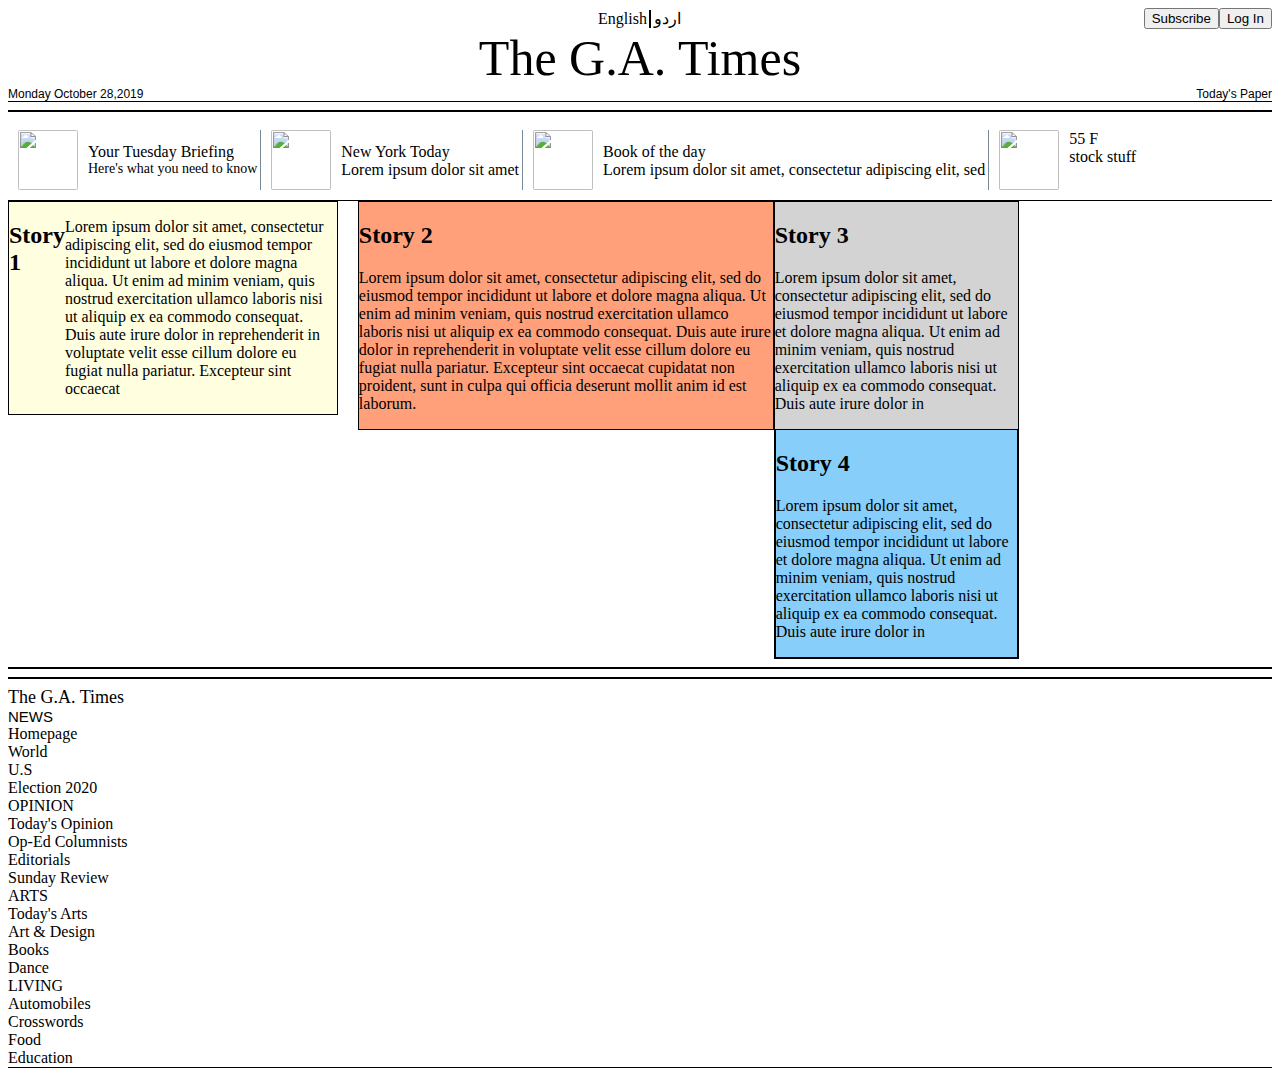
==== index.html @ 388e0af7 "deploy" ====
<!DOCTYPE html>
<html lang="en">
<head>
    <meta charset="UTF-8">
    <meta name="viewport" content="width=device-width, initial-scale=1.0">
    <meta http-equiv="X-UA-Compatible" content="ie=edge">
    <title>Document</title>
    <link rel="stylesheet" href="proj1_styles.css">
</head>
<body>
    <header>
        <div class="languages">
            <ul>English</ul>
            <ul>اردو</ul>
            <button type="button1">Subscribe</button>
            <button type="button2">Log In</button>
        </div>

        <div class="title">
            <div class="theTitle">The G.A. Times</div>
        </div>
        <div class="date">
            <div class="october">Monday October 28,2019</div>
            <div class="today">Today's Paper</div>
        </div>
        <hr/>
    </header>

    <main>
<div class="top">
    <div class="start">
        <div class="pic1">
            <img src="/Users/hadeeqasaman/ga/project1/projpic1/briefing.png" height="60" width="60">
        </div>
         <div class="briefing">
             <div class="theBriefing">Your Tuesday Briefing</div>
             <div class="subhead">Here's what you need to know</div>
        </div>
    </div>
    <div class="middle">
         <div class="pic2">
             <img src="/Users/hadeeqasaman/ga/project1/projpic1/pic2.jpg" height="60" width ="60">
         </div>
         <div class="Today">
             <div class="nyToday">New York Today</div>
             <div class="subhead2">Lorem ipsum dolor sit amet</div>
            </div>
    </div>
    <div class="third">
        <div class="pic3">
            <img src="/Users/hadeeqasaman/ga/project1/projpic1/thechemist.png" height="60" width="60">
        </div>
        <div class="description">
            <div class="bookoftheday">Book of the day</div>
            <div class="about">Lorem ipsum dolor sit amet, consectetur adipiscing elit, sed</div>
        </div>
    </div>
    <div class="end">
        <div class="pic4">
            <img src="/Users/hadeeqasaman/ga/project1/projpic1/cloud-2013196_640.png" height="60" width="60">
        </div>
        <div class="weather">
             <div class="todaysWeather">55 F</div>
             <div class="stocks">stock stuff</div>
        </div>
    </div>
</div>
 <div class="siteContent">
    <div class="container1">
        <div class="content1">
       <h2>Story 1</h2>
        <p>Lorem ipsum dolor sit amet, consectetur adipiscing elit, sed
            do eiusmod tempor incididunt ut labore et dolore magna aliqua.
            Ut enim ad minim veniam, quis nostrud exercitation ullamco
            laboris nisi ut aliquip ex ea commodo consequat. Duis aute
            irure dolor in reprehenderit in voluptate velit esse cillum
            dolore eu fugiat nulla pariatur. Excepteur sint occaecat</p>
        </div>
    </div> 
    <div class="container2">
        <div class="content2">
        <h2>Story 2</h2>
         <p>Lorem ipsum dolor sit amet, consectetur adipiscing elit, sed do
            eiusmod tempor incididunt ut labore et dolore magna aliqua. Ut
            enim ad minim veniam, quis nostrud exercitation ullamco laboris
            nisi ut aliquip ex ea commodo consequat. Duis aute irure dolor
            in reprehenderit in voluptate velit esse cillum dolore eu fugiat
            nulla pariatur. Excepteur sint occaecat cupidatat non proident,
            sunt in culpa qui officia deserunt mollit anim id est laborum.</p>
        </div>
    </div>
    <div class="content3">
        <h2>Story 3</h2>
        <p>Lorem ipsum dolor sit amet, consectetur adipiscing elit, sed do
            eiusmod tempor incididunt ut labore et dolore magna aliqua. Ut
            enim ad minim veniam, quis nostrud exercitation ullamco laboris
            nisi ut aliquip ex ea commodo consequat. Duis aute irure dolor
            in</p>
    <div class="content4">
        <h2>Story 4</h2>
        <p>Lorem ipsum dolor sit amet, consectetur adipiscing elit, sed do
           eiusmod tempor incididunt ut labore et dolore magna aliqua. Ut
           enim ad minim veniam, quis nostrud exercitation ullamco laboris
           nisi ut aliquip ex ea commodo consequat. Duis aute irure dolor
           in</p>
    </div>
    </div>
</div>
<hr/>
<hr/>
<footer>
    <div class="footer">
        <div class="endTitle">The G.A. Times</div>
    </div>
    <div class="list">
        <div class="item1">NEWS</div>
            <li>Homepage</li>
            <li>World</li>
            <li>U.S</il>
            <li>Election 2020</li>
    </div>
    <div class="list2">
        <div class="item2">OPINION</div>
            <li>Today's Opinion</li>
            <li>Op-Ed Columnists</li>
            <li>Editorials</li>
            <li>Sunday Review</li>
    </div>
    <div class="list3">
        <div class="item3">ARTS</div>
            <li>Today's Arts</li>
            <li>Art & Design</li>
            <li>Books</li>
            <li>Dance</li>
    </div>
    <div class="list4">
        <div class="item4">LIVING</div>
            <li>Automobiles</li>
            <li>Crosswords</li>
            <li>Food</li>
            <li>Education</li>
    </div>
    </div>
</footer> 
</body>
</html>
---- proj1_styles.css ----
body{
    display: flex;
    background-color: white;
    flex-wrap: wrap;
    height: 100%;
}
header {
    flex: auto;
    background-color:white;
    width: 100%; 
}
.languages{
    display: flex;
    background-color: white;
    justify-content: center;
   
}
ul{
    list-style: none;
    margin: auto;
}
ul:first-of-type{
    border-right: 2px solid black;
    margin-left: 550px;
    margin-right: -500px;
    padding-right: 2px;
   
}

.button1 {
    font-family: Arial, Helvetica, sans-serif;
    background-color: #4CAF50;
    padding: 5px;
}
.button2 {
    font-family: Arial, Helvetica, sans-serif;
    background-color:#7AB5B7;
    padding: 5px;
    
}
.title {
    display: flex;
    background-color: white;
}
.theTitle{
    display: flex;
    justify-content: center;
    font-family:'Quintessential', cursive;
    font-size: 50px; 
    width: 100%;  
} 
.date {
    display: flex;
    list-style: none;
    border-bottom: 1px solid black;
    justify-content: space-between;
}
.date .october {
    display: flex;
    font-family: Arial, Helvetica, sans-serif;
    font-size: 12px;
    background-color: white;
}
.date .today {
    display: flex;
    font-family: Arial, Helvetica, sans-serif;
    font-size: 12px;
    background-color: white;

}
hr{
    border: .5px solid black;
}

main {
    flex: auto;
    background-color: white;
    border-bottom: 1px solid black;
    
}
.top{
    display: flex;
    border-bottom: 1px solid black;
    padding: 5px;
} 
.start {
    display: flex;
    background-color: white;
    margin: 5px;
    border-right: 1px solid lightslategray;
}
.start :first-of-type {
    display: flex;
    margin-right: 5px;
}
.briefing{
    margin-top: 13px;
    margin-right: 3px;
}
.briefing .subhead{
    font-size: 14px;
    text-align: center;
}
.middle{
    display: flex;
    border-right: 1px solid lightslategray;
    background-color:white;
    margin: 5px;
}
.middle :first-of-type {
    display: flex;
    margin-right: 5px;
}
.Today{
    margin-top: 13px;
    margin-right: 3px;
}
.third{
    display: flex;
    background-color: white;
    margin: 5px;
    border-right: 1px solid lightslategray
}
.third :first-of-type {
    display: flex;
    margin-right: 5px;
}
.description {
    margin-top: 13px;
    margin-right: 3px;
}
.end{
    display: flex;
    background-color:white;
    margin: 5px;
}
.end :first-of-type {
    display: flex;
    margin-right: 5px;
}
img {
    border-radius: 2px;
}
.siteContent{
    width: 80%;
	display: flex;
    position: relative;
    
}
.content1 {
    border: 1px solid black;
    background-color: lightyellow;
    margin-right: 20px;
    display: flex;
    justify-content: space-between;
}
container1{

}
    
.content2 {
    border: 1px solid black;
    background-color: lightsalmon;
    
}
.content3 {
    border: 1px solid black;
    background-color: lightgray;
}
.content4 {
    border: 1px solid black;
    background-color: lightskyblue;
}
hr{
    border: .5px solid black;
}
hr{
    border: .5px solid black;
}
.footer{
    display: flex;
    flex-direction: column;
}
.endTitle{
    font-family:'Quintessential', cursive;
    font-size: 18px;
}
.list{
   list-style: none;
   display: column;
}
.item1{
    font-size: 15px;
    font-family: Arial, Helvetica, sans-serif, bold;
}
.item1 :first-of-type{
}
.list2{
    display: column;
    list-style: none;
}
.item2{
    
}
.list3{
    list-style: none;
    display: column;
}
.item3{
    
}
.list4{
    list-style: none;
    display: column;
}
.item4{
    
}

.languages ul :link,
.languages ul  :visited {
    border-bottom: 2px solid transparent;
    transition: border-bottom 0.2s;
}

.languages .English :hover,
.languages .English :active{
    border-bottom: 2px solid #131212;
} 
/* .siteContent{
    display: grid;
}
.content1{
    grid-column: 1/2;
} */ 
/* @keyframes list { 
    0% {
        opacity: 0;
        top: 100px;
    }
    75% {
        opacity: 0.5;
        top: 0px;
    }
    100% {
        opacity: 1;
    }
} */
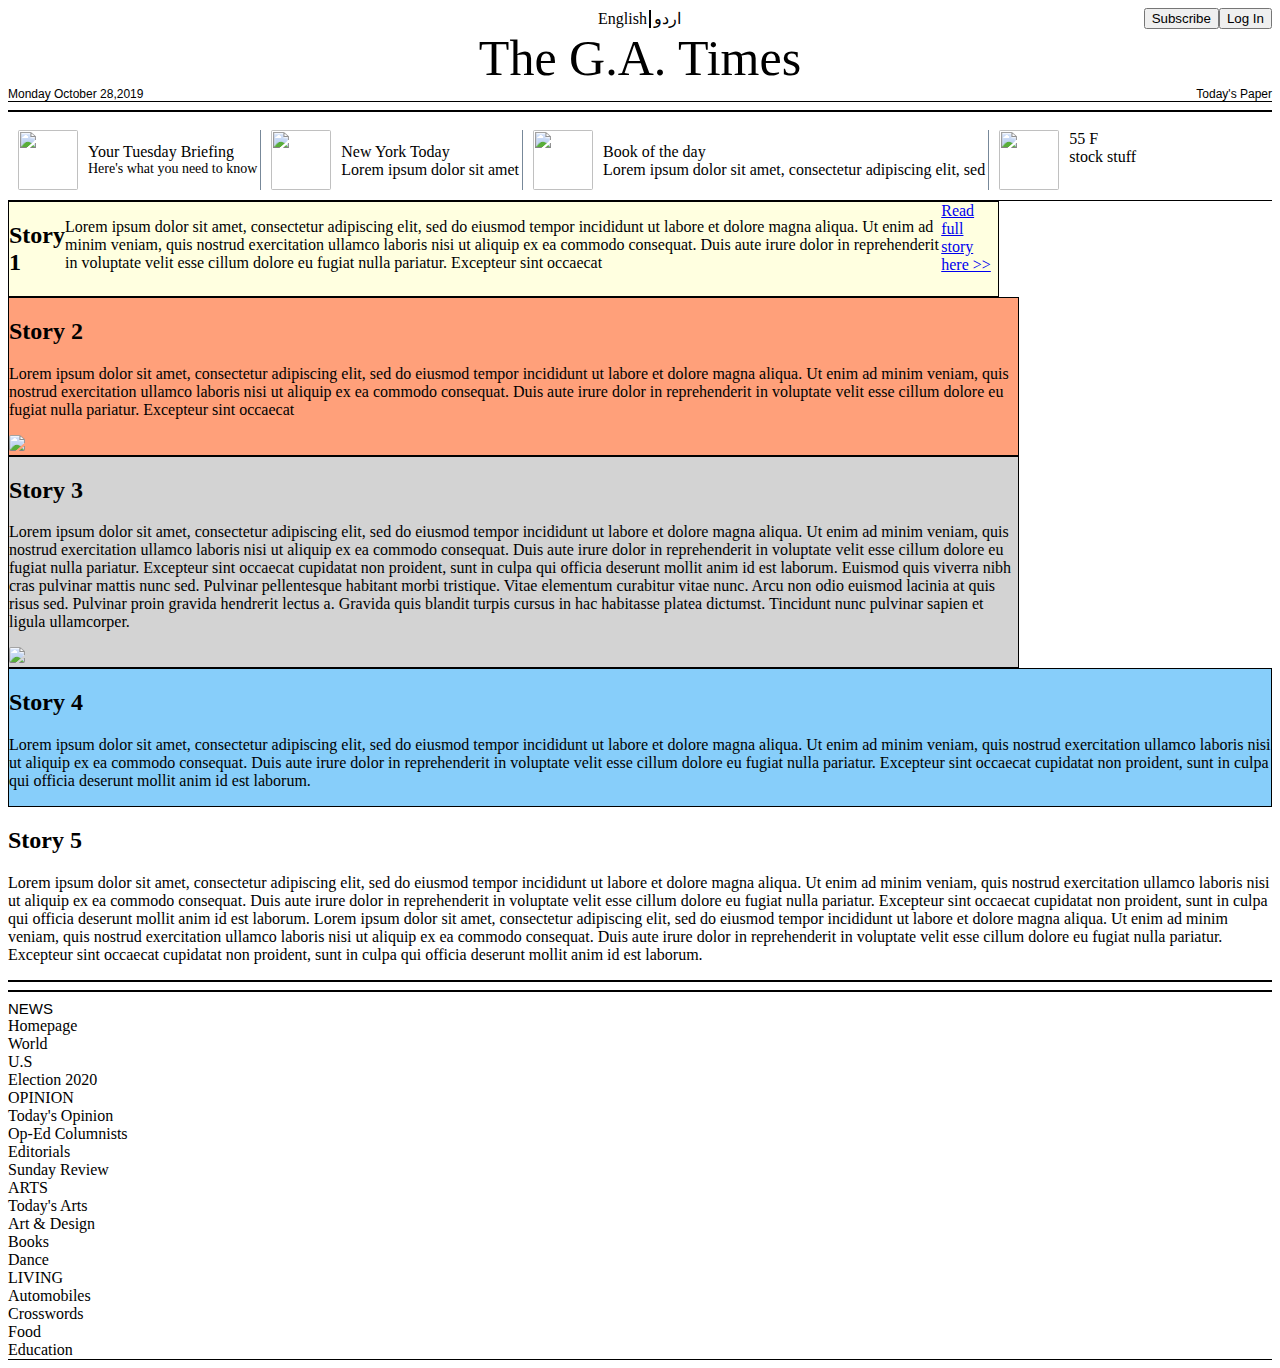
==== commit 077f4f81: "deploy2" ====
--- a/index.html
+++ b/index.html
@@ -65,82 +65,134 @@
         </div>
     </div>
 </div>
- <div class="siteContent">
-    <div class="container1">
-        <div class="content1">
-       <h2>Story 1</h2>
-        <p>Lorem ipsum dolor sit amet, consectetur adipiscing elit, sed
-            do eiusmod tempor incididunt ut labore et dolore magna aliqua.
-            Ut enim ad minim veniam, quis nostrud exercitation ullamco
-            laboris nisi ut aliquip ex ea commodo consequat. Duis aute
-            irure dolor in reprehenderit in voluptate velit esse cillum
-            dolore eu fugiat nulla pariatur. Excepteur sint occaecat</p>
+<div class="siteContent">
+        <div class="first">
+            <div class="columns">
+                <div class="row">
+                    <div class="content1">
+                        <h2>Story 1</h2>
+                        <p>
+                            Lorem ipsum dolor sit amet, consectetur adipiscing elit, sed
+                            do eiusmod tempor incididunt ut labore et dolore magna aliqua.
+                            Ut enim ad minim veniam, quis nostrud exercitation ullamco
+                            laboris nisi ut aliquip ex ea commodo consequat. Duis aute
+                            irure dolor in reprehenderit in voluptate velit esse cillum
+                            dolore eu fugiat nulla pariatur. Excepteur sint occaecat
+                        </p>
+                        <a href="./page2-index.html">Read full story here >></a>
+                    </div>
+                    <div class="content2">
+                        <div class="story2">
+                        <h2>Story 2</h2>
+                        <p>
+                            Lorem ipsum dolor sit amet, consectetur adipiscing elit, sed
+                            do eiusmod tempor incididunt ut labore et dolore magna aliqua.
+                            Ut enim ad minim veniam, quis nostrud exercitation ullamco
+                            laboris nisi ut aliquip ex ea commodo consequat. Duis aute
+                            irure dolor in reprehenderit in voluptate velit esse cillum
+                            dolore eu fugiat nulla pariatur. Excepteur sint occaecat
+                        </p>
+                    </div>
+                    <img class="picstory2" src="/Users/hadeeqasaman/ga/project1/projpic1/forest-fire.png">
+                    </div>
+                </div>
+                <div class="content3">    
+                    <div class="story3">
+                    <h2>Story 3</h2>
+                    <p>
+                        Lorem ipsum dolor sit amet, consectetur adipiscing elit, sed do
+                        eiusmod tempor incididunt ut labore et dolore magna aliqua. Ut
+                        enim ad minim veniam, quis nostrud exercitation ullamco laboris
+                        nisi ut aliquip ex ea commodo consequat. Duis aute irure dolor
+                        in reprehenderit in voluptate velit esse cillum dolore eu fugiat
+                        nulla pariatur. Excepteur sint occaecat cupidatat non proident,
+                        sunt in culpa qui officia deserunt mollit anim id est laborum.
+                        Euismod quis viverra nibh cras pulvinar mattis nunc sed. Pulvinar 
+                        pellentesque habitant morbi tristique. Vitae elementum curabitur vitae nunc. 
+                        Arcu non odio euismod lacinia at quis risus sed. Pulvinar proin gravida hendrerit 
+                        lectus a. Gravida quis blandit turpis cursus in hac habitasse platea dictumst. 
+                        Tincidunt nunc pulvinar sapien et ligula ullamcorper.
+                
+                    </p>
+                </div>   
+                    <div class="picture-div">
+                            <img class="picture" src="/Users/hadeeqasaman/ga/project1/projpic1/protest.png">
+                        </div>
+                    </div>
+                </div>
+            </div>                     
         </div>
-    </div> 
-    <div class="container2">
-        <div class="content2">
-        <h2>Story 2</h2>
-         <p>Lorem ipsum dolor sit amet, consectetur adipiscing elit, sed do
-            eiusmod tempor incididunt ut labore et dolore magna aliqua. Ut
-            enim ad minim veniam, quis nostrud exercitation ullamco laboris
-            nisi ut aliquip ex ea commodo consequat. Duis aute irure dolor
-            in reprehenderit in voluptate velit esse cillum dolore eu fugiat
-            nulla pariatur. Excepteur sint occaecat cupidatat non proident,
-            sunt in culpa qui officia deserunt mollit anim id est laborum.</p>
+        <div class="bottom">
+            <div class="columns">
+                <div class="content4">
+                    <h2>Story 4</h2>
+                    <p>
+                        Lorem ipsum dolor sit amet, consectetur adipiscing elit, sed do
+                        eiusmod tempor incididunt ut labore et dolore magna aliqua. Ut
+                        enim ad minim veniam, quis nostrud exercitation ullamco laboris
+                        nisi ut aliquip ex ea commodo consequat. Duis aute irure dolor
+                        in reprehenderit in voluptate velit esse cillum dolore eu fugiat
+                        nulla pariatur. Excepteur sint occaecat cupidatat non proident,
+                        sunt in culpa qui officia deserunt mollit anim id est laborum.
+                    </p>
+                </div>
+                <div class="content5">
+                    <h2>Story 5</h2>
+                    <p>
+                        Lorem ipsum dolor sit amet, consectetur adipiscing elit, sed do
+                        eiusmod tempor incididunt ut labore et dolore magna aliqua. Ut
+                        enim ad minim veniam, quis nostrud exercitation ullamco laboris
+                        nisi ut aliquip ex ea commodo consequat. Duis aute irure dolor
+                        in reprehenderit in voluptate velit esse cillum dolore eu fugiat
+                        nulla pariatur. Excepteur sint occaecat cupidatat non proident,
+                        sunt in culpa qui officia deserunt mollit anim id est laborum.
+                        Lorem ipsum dolor sit amet, consectetur adipiscing elit, sed do
+                        eiusmod tempor incididunt ut labore et dolore magna aliqua. Ut
+                        enim ad minim veniam, quis nostrud exercitation ullamco laboris
+                        nisi ut aliquip ex ea commodo consequat. Duis aute irure dolor
+                        in reprehenderit in voluptate velit esse cillum dolore eu fugiat
+                        nulla pariatur. Excepteur sint occaecat cupidatat non proident,
+                        sunt in culpa qui officia deserunt mollit anim id est laborum.
+                    </p>
+                </div>
+            </div>
         </div>
     </div>
-    <div class="content3">
-        <h2>Story 3</h2>
-        <p>Lorem ipsum dolor sit amet, consectetur adipiscing elit, sed do
-            eiusmod tempor incididunt ut labore et dolore magna aliqua. Ut
-            enim ad minim veniam, quis nostrud exercitation ullamco laboris
-            nisi ut aliquip ex ea commodo consequat. Duis aute irure dolor
-            in</p>
-    <div class="content4">
-        <h2>Story 4</h2>
-        <p>Lorem ipsum dolor sit amet, consectetur adipiscing elit, sed do
-           eiusmod tempor incididunt ut labore et dolore magna aliqua. Ut
-           enim ad minim veniam, quis nostrud exercitation ullamco laboris
-           nisi ut aliquip ex ea commodo consequat. Duis aute irure dolor
-           in</p>
-    </div>
-    </div>
-</div>
+               
 <hr/>
 <hr/>
 <footer>
-    <div class="footer">
-        <div class="endTitle">The G.A. Times</div>
-    </div>
-    <div class="list">
-        <div class="item1">NEWS</div>
-            <li>Homepage</li>
-            <li>World</li>
-            <li>U.S</il>
-            <li>Election 2020</li>
-    </div>
-    <div class="list2">
-        <div class="item2">OPINION</div>
-            <li>Today's Opinion</li>
-            <li>Op-Ed Columnists</li>
-            <li>Editorials</li>
-            <li>Sunday Review</li>
-    </div>
-    <div class="list3">
-        <div class="item3">ARTS</div>
-            <li>Today's Arts</li>
-            <li>Art & Design</li>
-            <li>Books</li>
-            <li>Dance</li>
-    </div>
-    <div class="list4">
-        <div class="item4">LIVING</div>
-            <li>Automobiles</li>
-            <li>Crosswords</li>
-            <li>Food</li>
-            <li>Education</li>
-    </div>
-    </div>
+        <div class="list">
+            <div class="item1">NEWS</div>
+                <!-- <li>The G.A. Times</li> -->
+                <li>Homepage</li>
+                <li>World</li>
+                <li>U.S</il>
+                <li>Election 2020</li>
+        </div>
+        <div class="list2">
+            <div class="item2">OPINION</div>
+                <li>Today's Opinion</li>
+                <li>Op-Ed Columnists</li>
+                <li>Editorials</li>
+                <li>Sunday Review</li>
+        </div>
+        <div class="list3">
+            <div class="item3">ARTS</div>
+                <li>Today's Arts</li>
+                <li>Art & Design</li>
+                <li>Books</li>
+                <li>Dance</li>
+        </div>
+        <div class="list4">
+            <div class="item4">LIVING</div>
+                <li>Automobiles</li>
+                <li>Crosswords</li>
+                <li>Food</li>
+                <li>Education</li>
+        </div>
 </footer> 
+</main> 
+<script src="script.js"></script>
 </body>
 </html>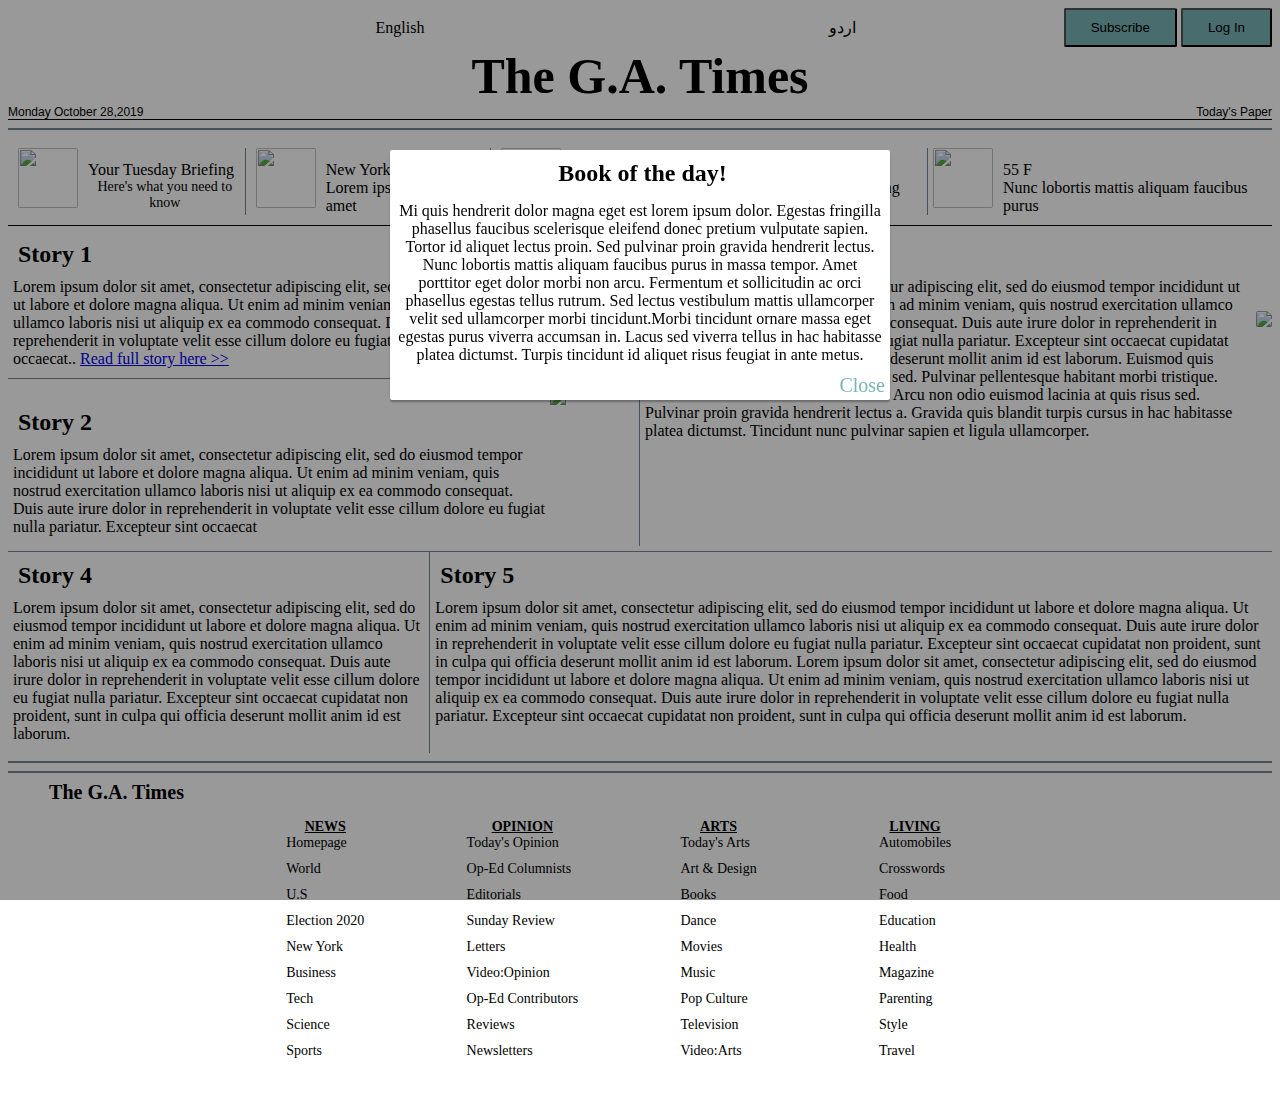
==== commit 09b1585c: "deploy" ====
--- a/index.html
+++ b/index.html
@@ -1,5 +1,6 @@
 <!DOCTYPE html>
 <html lang="en">
+
 <head>
     <meta charset="UTF-8">
     <meta name="viewport" content="width=device-width, initial-scale=1.0">
@@ -7,13 +8,18 @@
     <title>Document</title>
     <link rel="stylesheet" href="proj1_styles.css">
 </head>
+
 <body>
     <header>
-        <div class="languages">
-            <ul>English</ul>
-            <ul>اردو</ul>
-            <button type="button1">Subscribe</button>
-            <button type="button2">Log In</button>
+        <div class="nav">
+            <div class="languages">
+                <li>English</li>
+                <li>اردو</li>
+            </div>
+            <div class="buttons">
+                <button type="button1">Subscribe</button>
+                <button type="button2">Log In</button>
+            </div>
         </div>
 
         <div class="title">
@@ -23,104 +29,123 @@
             <div class="october">Monday October 28,2019</div>
             <div class="today">Today's Paper</div>
         </div>
-        <hr/>
+        <hr />
     </header>
 
     <main>
-<div class="top">
-    <div class="start">
-        <div class="pic1">
-            <img src="/Users/hadeeqasaman/ga/project1/projpic1/briefing.png" height="60" width="60">
-        </div>
-         <div class="briefing">
-             <div class="theBriefing">Your Tuesday Briefing</div>
-             <div class="subhead">Here's what you need to know</div>
-        </div>
-    </div>
-    <div class="middle">
-         <div class="pic2">
-             <img src="/Users/hadeeqasaman/ga/project1/projpic1/pic2.jpg" height="60" width ="60">
-         </div>
-         <div class="Today">
-             <div class="nyToday">New York Today</div>
-             <div class="subhead2">Lorem ipsum dolor sit amet</div>
-            </div>
-    </div>
-    <div class="third">
-        <div class="pic3">
-            <img src="/Users/hadeeqasaman/ga/project1/projpic1/thechemist.png" height="60" width="60">
-        </div>
-        <div class="description">
-            <div class="bookoftheday">Book of the day</div>
-            <div class="about">Lorem ipsum dolor sit amet, consectetur adipiscing elit, sed</div>
-        </div>
-    </div>
-    <div class="end">
-        <div class="pic4">
-            <img src="/Users/hadeeqasaman/ga/project1/projpic1/cloud-2013196_640.png" height="60" width="60">
-        </div>
-        <div class="weather">
-             <div class="todaysWeather">55 F</div>
-             <div class="stocks">stock stuff</div>
-        </div>
-    </div>
-</div>
-<div class="siteContent">
-        <div class="first">
-            <div class="columns">
-                <div class="row">
-                    <div class="content1">
-                        <h2>Story 1</h2>
-                        <p>
-                            Lorem ipsum dolor sit amet, consectetur adipiscing elit, sed
-                            do eiusmod tempor incididunt ut labore et dolore magna aliqua.
-                            Ut enim ad minim veniam, quis nostrud exercitation ullamco
-                            laboris nisi ut aliquip ex ea commodo consequat. Duis aute
-                            irure dolor in reprehenderit in voluptate velit esse cillum
-                            dolore eu fugiat nulla pariatur. Excepteur sint occaecat
-                        </p>
-                        <a href="./page2-index.html">Read full story here >></a>
+        <div class="top">
+            <div class="start">
+                <div class="pic1">
+                    <img src="/Users/hadeeqasaman/ga/project1/projpic1/briefing.png" height="60" width="60">
+                </div>
+                <div class="briefing">
+                    <div class="theBriefing">Your Tuesday Briefing</div>
+                    <div class="subhead">Here's what you need to know</div>
+                </div>
+            </div>
+            <div class="middle">
+                <div class="pic2">
+                    <img src="/Users/hadeeqasaman/ga/project1/projpic1/pic2.jpg" height="60" width="60">
+                </div>
+                <div class="Today">
+                    <div class="nyToday">New York Today</div>
+                    <div class="subhead2">Lorem ipsum dolor sit amet</div>
+                </div>
+            </div>
+            <div class="third">
+                <div class="pic3">
+                    <img src="/Users/hadeeqasaman/ga/project1/projpic1/thechemist.png" height="60" width="60">
+                </div>
+                <div class="description">
+                    <a href="#" id=book>Book of the day</a>
+                    <div id="modal">
+                        <div id="text">
+                            <h2>Book of the day!</h2>
+                            <p>Mi quis hendrerit dolor magna eget est lorem ipsum dolor.
+                                Egestas fringilla phasellus faucibus scelerisque eleifend
+                                donec pretium vulputate sapien. Tortor id aliquet lectus proin.
+                                Sed pulvinar proin gravida hendrerit lectus. Nunc lobortis
+                                mattis aliquam faucibus purus in massa tempor. Amet porttitor
+                                eget dolor morbi non arcu. Fermentum et sollicitudin ac orci
+                                phasellus egestas tellus rutrum. Sed lectus vestibulum mattis
+                                ullamcorper velit sed ullamcorper morbi tincidunt.Morbi tincidunt
+                                ornare massa eget egestas purus viverra accumsan in. Lacus sed
+                                viverra tellus in hac habitasse platea dictumst. Turpis tincidunt
+                                id aliquet risus feugiat in ante metus.</p>
+                            <a id="close" href="#">Close</a>
+                        </div>
                     </div>
-                    <div class="content2">
-                        <div class="story2">
-                        <h2>Story 2</h2>
-                        <p>
-                            Lorem ipsum dolor sit amet, consectetur adipiscing elit, sed
-                            do eiusmod tempor incididunt ut labore et dolore magna aliqua.
-                            Ut enim ad minim veniam, quis nostrud exercitation ullamco
-                            laboris nisi ut aliquip ex ea commodo consequat. Duis aute
-                            irure dolor in reprehenderit in voluptate velit esse cillum
-                            dolore eu fugiat nulla pariatur. Excepteur sint occaecat
-                        </p>
+                    <div class="about">Lorem ipsum dolor sit amet, consectetur adipiscing elit, sed</div>
+                </div>
+            </div>
+            <div class="end">
+                <div class="pic4">
+                    <img src="/Users/hadeeqasaman/ga/project1/projpic1/cloud-2013196_640.png" height="60" width="60">
+                </div>
+                <div class="weather">
+                    <div class="todaysWeather">55 F</div>
+                    <div class="stocks">Nunc lobortis mattis aliquam faucibus purus</div>
+                </div>
+            </div>
+        </div>
+        <div class="siteContent">
+            <div class="first">
+                <div class="columns">
+                    <div class="row">
+                        <div class="content1">
+                            <h2>Story 1</h2>
+                            <p>
+                                Lorem ipsum dolor sit amet, consectetur adipiscing elit, sed
+                                do eiusmod tempor incididunt ut labore et dolore magna aliqua.
+                                Ut enim ad minim veniam, quis nostrud exercitation ullamco
+                                laboris nisi ut aliquip ex ea commodo consequat. Duis aute
+                                irure dolor in reprehenderit in voluptate velit esse cillum
+                                dolore eu fugiat nulla pariatur. Excepteur sint occaecat..
+                                <a href="./page2-index.html">Read full story here >></a>
+                            </p>
+                        </div>
+                        <div class="content2">
+                            <div class="story2">
+                                <h2>Story 2</h2>
+                                <p>
+                                    Lorem ipsum dolor sit amet, consectetur adipiscing elit, sed
+                                    do eiusmod tempor incididunt ut labore et dolore magna aliqua.
+                                    Ut enim ad minim veniam, quis nostrud exercitation ullamco
+                                    laboris nisi ut aliquip ex ea commodo consequat. Duis aute
+                                    irure dolor in reprehenderit in voluptate velit esse cillum
+                                    dolore eu fugiat nulla pariatur. Excepteur sint occaecat
+                                </p>
+                            </div>
+                            <img class="picstory2" src="/Users/hadeeqasaman/ga/project1/projpic1/forest-fire.png">
+                        </div>
                     </div>
-                    <img class="picstory2" src="/Users/hadeeqasaman/ga/project1/projpic1/forest-fire.png">
+
+                    <div class="content3">
+                        <div class="story3">
+                            <h2>Story 3</h2>
+                            <p>
+                                Lorem ipsum dolor sit amet, consectetur adipiscing elit, sed do
+                                eiusmod tempor incididunt ut labore et dolore magna aliqua. Ut
+                                enim ad minim veniam, quis nostrud exercitation ullamco laboris
+                                nisi ut aliquip ex ea commodo consequat. Duis aute irure dolor
+                                in reprehenderit in voluptate velit esse cillum dolore eu fugiat
+                                nulla pariatur. Excepteur sint occaecat cupidatat non proident,
+                                sunt in culpa qui officia deserunt mollit anim id est laborum.
+                                Euismod quis viverra nibh cras pulvinar mattis nunc sed. Pulvinar
+                                pellentesque habitant morbi tristique. Vitae elementum curabitur vitae nunc.
+                                Arcu non odio euismod lacinia at quis risus sed. Pulvinar proin gravida hendrerit
+                                lectus a. Gravida quis blandit turpis cursus in hac habitasse platea dictumst.
+                                Tincidunt nunc pulvinar sapien et ligula ullamcorper.
+
+                            </p>
+                        </div>
+                        <div class="picture-div">
+                            <img class="picture" src="/Users/hadeeqasaman/ga/project1/projpic1/protest.png">
+                        </div>
+
                     </div>
                 </div>
-                <div class="content3">    
-                    <div class="story3">
-                    <h2>Story 3</h2>
-                    <p>
-                        Lorem ipsum dolor sit amet, consectetur adipiscing elit, sed do
-                        eiusmod tempor incididunt ut labore et dolore magna aliqua. Ut
-                        enim ad minim veniam, quis nostrud exercitation ullamco laboris
-                        nisi ut aliquip ex ea commodo consequat. Duis aute irure dolor
-                        in reprehenderit in voluptate velit esse cillum dolore eu fugiat
-                        nulla pariatur. Excepteur sint occaecat cupidatat non proident,
-                        sunt in culpa qui officia deserunt mollit anim id est laborum.
-                        Euismod quis viverra nibh cras pulvinar mattis nunc sed. Pulvinar 
-                        pellentesque habitant morbi tristique. Vitae elementum curabitur vitae nunc. 
-                        Arcu non odio euismod lacinia at quis risus sed. Pulvinar proin gravida hendrerit 
-                        lectus a. Gravida quis blandit turpis cursus in hac habitasse platea dictumst. 
-                        Tincidunt nunc pulvinar sapien et ligula ullamcorper.
-                
-                    </p>
-                </div>   
-                    <div class="picture-div">
-                            <img class="picture" src="/Users/hadeeqasaman/ga/project1/projpic1/protest.png">
-                        </div>
-                    </div>
-                </div>
-            </div>                     
+            </div>
         </div>
         <div class="bottom">
             <div class="columns">
@@ -157,42 +182,65 @@
                 </div>
             </div>
         </div>
-    </div>
-               
-<hr/>
-<hr/>
-<footer>
-        <div class="list">
-            <div class="item1">NEWS</div>
-                <!-- <li>The G.A. Times</li> -->
+        </div>
+
+        <hr />
+        <hr />
+        <footer>
+            <div class="smallTitle">
+                <span>The G.A. Times</span>
+            </div>
+            <div class="list">
+                <div class="item1">NEWS</div>
                 <li>Homepage</li>
                 <li>World</li>
                 <li>U.S</il>
                 <li>Election 2020</li>
-        </div>
-        <div class="list2">
-            <div class="item2">OPINION</div>
+                <li>New York</li>
+                <li>Business</li>
+                <li>Tech</li>
+                <li>Science</li>
+                <li>Sports</li>
+            </div>
+            <div class="list2">
+                <div class="item2">OPINION</div>
                 <li>Today's Opinion</li>
                 <li>Op-Ed Columnists</li>
                 <li>Editorials</li>
                 <li>Sunday Review</li>
-        </div>
-        <div class="list3">
-            <div class="item3">ARTS</div>
+                <li>Letters</li>
+                <li>Video:Opinion</li>
+                <li>Op-Ed Contributors</li>
+                <li>Reviews</li>
+                <li>Newsletters</li>
+            </div>
+            <div class="list3">
+                <div class="item3">ARTS</div>
                 <li>Today's Arts</li>
                 <li>Art & Design</li>
                 <li>Books</li>
                 <li>Dance</li>
-        </div>
-        <div class="list4">
-            <div class="item4">LIVING</div>
+                <li>Movies</li>
+                <li>Music</li>
+                <li>Pop Culture</li>
+                <li>Television</li>
+                <li>Video:Arts</li>
+            </div>
+            <div class="list4">
+                <div class="item4">LIVING</div>
                 <li>Automobiles</li>
                 <li>Crosswords</li>
                 <li>Food</li>
                 <li>Education</li>
-        </div>
-</footer> 
-</main> 
-<script src="script.js"></script>
+                <li>Health</li>
+                <li>Magazine</li>
+                <li>Parenting</li>
+                <li>Style</li>
+                <li>Travel</li>
+            </div>
+        </footer>
+    </main>
+    <script src="script.js"></script>
 </body>
+
 </html>--- a/proj1_styles.css
+++ b/proj1_styles.css
@@ -9,34 +9,33 @@
     background-color:white;
     width: 100%; 
 }
+
+.nav {
+    display: flex;
+    justify-content: flex-end;
+    width: 100%;
+}
 .languages{
     display: flex;
     background-color: white;
-    justify-content: center;
-   
-}
-ul{
+    width: 70%;
+    justify-content: flex-end;
+
+}
+.nav li {
     list-style: none;
     margin: auto;
-}
-ul:first-of-type{
-    border-right: 2px solid black;
-    margin-left: 550px;
-    margin-right: -500px;
-    padding-right: 2px;
-   
-}
-
-.button1 {
-    font-family: Arial, Helvetica, sans-serif;
-    background-color: #4CAF50;
-    padding: 5px;
-}
-.button2 {
-    font-family: Arial, Helvetica, sans-serif;
+    align-self: flex-end;
+    margin: auto;
+    flex:1;
+    text-align: center;
+}
+
+button{
     background-color:#7AB5B7;
-    padding: 5px;
-    
+    padding: 10px 25px;
+    text-align: center;
+    border-radius: 2px;    
 }
 .title {
     display: flex;
@@ -48,6 +47,7 @@
     font-family:'Quintessential', cursive;
     font-size: 50px; 
     width: 100%;  
+    font-weight: bold;
 } 
 .date {
     display: flex;
@@ -75,7 +75,6 @@
 main {
     flex: auto;
     background-color: white;
-    border-bottom: 1px solid black;
     
 }
 .top{
@@ -90,7 +89,6 @@
     border-right: 1px solid lightslategray;
 }
 .start :first-of-type {
-    display: flex;
     margin-right: 5px;
 }
 .briefing{
@@ -119,7 +117,7 @@
     display: flex;
     background-color: white;
     margin: 5px;
-    border-right: 1px solid lightslategray
+    border-right: 1px solid lightslategray;
 }
 .third :first-of-type {
     display: flex;
@@ -129,120 +127,271 @@
     margin-top: 13px;
     margin-right: 3px;
 }
+#book {
+    text-decoration: none;
+}
+#modal {
+    background-color:rgba(0,0,0);
+    background-color: rgba(0,0,0,0.4);
+    position: fixed;
+    top: 0;
+    left: 0;
+    height: 100%;
+    width: 100%;
+    z-index: 1;
+    overflow: auto;
+    
+}
+#text{
+    background-color: white;
+    height: 250px;
+    width: 500px;
+    border-radius: 2px;
+    margin: 150px auto;
+    box-shadow: 0 2px 2px rgba(0, 0, 0, 0.3);
+    display: flex;
+    flex-direction: column;
+}
+#close{
+    color: #7AB5B7;
+    font-size: 20px;
+    text-decoration: none;
+    display: flex;
+    justify-content: flex-end;
+    
+}
+#text h2{
+    display: flex;
+    flex-direction: column;
+    align-items: center;
+}
+#text p{
+    text-align: center;
+    
+}
 .end{
     display: flex;
     background-color:white;
-    margin: 5px;
+    margin-top: 5px;
 }
 .end :first-of-type {
     display: flex;
     margin-right: 5px;
+}
+.weather {
+    margin-top: 13px;
+    margin-right: 3px;
 }
 img {
     border-radius: 2px;
 }
-.siteContent{
-    width: 80%;
-	display: flex;
-    position: relative;
+.first{
+    margin: 5px 0px;
+}
+.columns {
+    display: flex;
+    width: 100%;
+}
+p{
+    margin: 5px;
+    margin-bottom: 10px;
+    text-align: left;
+}
+h2 {
+    margin: 10px;
+    margin-bottom: 10px;
     
 }
 .content1 {
-    border: 1px solid black;
-    background-color: lightyellow;
-    margin-right: 20px;
-    display: flex;
-    justify-content: space-between;
-}
-container1{
-
-}
-    
+    background-color: white;
+    margin-bottom: 20px;
+    margin-right: 50px;
+    border-bottom: 1px solid lightslategray;
+    transform: scale(1.0);
+    transition: transform 1s;
+}
+.content1:hover{
+    background-color: lightgrey;
+    transform: scale(1.1);
+    transition: .5s;
+}
+
 .content2 {
-    border: 1px solid black;
-    background-color: lightsalmon;
-    
+    background-color: white;
+    margin-top: 10px;
+    margin-right: 50px;
+    display: flex;
+}
+.picstory2 {
+    width: 250px;
+    height: auto; 
+    margin: -10px -10px 10px 0px;
+}
+.content2:hover{
+    background-color: lightgrey;
+    transition: .5s;
 }
 .content3 {
-    border: 1px solid black;
-    background-color: lightgray;
+    border-left: 1px solid lightslategray;
+    background-color: white;
+    max-width: 50%;
+    display: flex;
+    margin-left: -10px;
+}
+.content3 p{
+    text-align: left;
+}
+.picture {
+    width: 300px;
+    height: auto; 
+    margin-top: 80px;
+}
+.content3 :hover{
+    background-color: lightgrey;
+    transition: .5s;
 }
 .content4 {
-    border: 1px solid black;
-    background-color: lightskyblue;
+    border-top: 1px solid lightslategray;
+    background-color: white;
+}
+.content4 :hover{
+    background-color: lightgrey;
+    transition: .5s;
+
+}
+.content5{
+    border-top: 1px solid lightslategray;
+    border-left: 1px solid lightslategray;
+}
+.content5 :hover{
+    background-color: lightgrey;
+    transition: .5s;
 }
 hr{
-    border: .5px solid black;
+    border: .5px solid lightslategray;
 }
 hr{
-    border: .5px solid black;
-}
-.footer{
-    display: flex;
-    flex-direction: column;
-}
-.endTitle{
+    border: .5px solid lightslategray;
+}
+footer{
+    display: flex;
+    background-color: white;
+    justify-content: space-around; 
+    height: 35%;
+    width: 85%;
+    font-size: 14px;
+}
+.smallTitle{
+    font-size: 20px;
     font-family:'Quintessential', cursive;
-    font-size: 18px;
+    display: flex;
+    justify-content: flex-start;
+    font-weight: bold;
+
 }
 .list{
    list-style: none;
-   display: column;
+   display: flex;
+   justify-content: center;
+   flex-direction: column;
+   background-color: white;
+   padding: 20px;
+   
 }
 .item1{
-    font-size: 15px;
-    font-family: Arial, Helvetica, sans-serif, bold;
-}
-.item1 :first-of-type{
+    text-decoration: underline;
+    font-weight: bold;
+    text-align: center;
+}
+footer li {
+    margin-bottom: 10px;
 }
 .list2{
-    display: column;
-    list-style: none;
-}
-.item2{
-    
+   list-style: none;
+   display: flex;
+   justify-content: center;
+   flex-direction: column;
+   background-color: white;
+   
+}
+.item2 {
+    text-decoration: underline;
+    font-weight: bold;
+    text-align: center;
 }
 .list3{
-    list-style: none;
-    display: column;
+   list-style: none;
+   display: flex;
+   flex-direction: column;
+   justify-content: center;
+   background-color:white;
+   padding: 20px;
 }
 .item3{
-    
+    text-decoration: underline;
+    font-weight: bold;
+    text-align: center;
 }
 .list4{
-    list-style: none;
-    display: column;
+   list-style: none;
+   display: flex;
+   flex-direction: column;
+   justify-content: center;
+   background-color:white;
+   padding: 20px;
+   margin-right: 70px;
 }
 .item4{
-    
-}
-
-.languages ul :link,
-.languages ul  :visited {
-    border-bottom: 2px solid transparent;
-    transition: border-bottom 0.2s;
-}
-
-.languages .English :hover,
-.languages .English :active{
-    border-bottom: 2px solid #131212;
-} 
-/* .siteContent{
-    display: grid;
-}
-.content1{
-    grid-column: 1/2;
-} */ 
-/* @keyframes list { 
-    0% {
-        opacity: 0;
-        top: 100px;
-    }
-    75% {
-        opacity: 0.5;
-        top: 0px;
-    }
-    100% {
-        opacity: 1;
-    }
-} */+    text-decoration: underline;
+    font-weight: bold;
+    text-align: center;
+}
+@media all and (max-width: 655px) {
+    header {
+        display: flex;
+        flex-direction: column;
+    }
+    .nav {
+        flex-direction: column;
+        align-items: center;
+    }
+    .buttons {
+        display: flex;
+        flex-direction: row;
+        justify-content: space-evenly;
+        width: 100%;
+    }
+    .top{
+        flex-direction: column;
+    }
+    .content2{
+        flex-direction: column;
+    } 
+    .content3{
+        flex-direction: column;
+    } 
+    footer{
+        margin: 0px;
+        padding: 0px;
+        height: 3%;
+        border-bottom: 1px solid black;
+    }
+    .list{
+        display: none;
+    }
+    .list1{
+        display: none;
+    }
+    .list2{
+        display: none;
+    }
+    .list3{
+        display: none;
+    }
+    .list4{
+        display: none;
+    }
+    body{
+        width: 100%;
+    }
+}
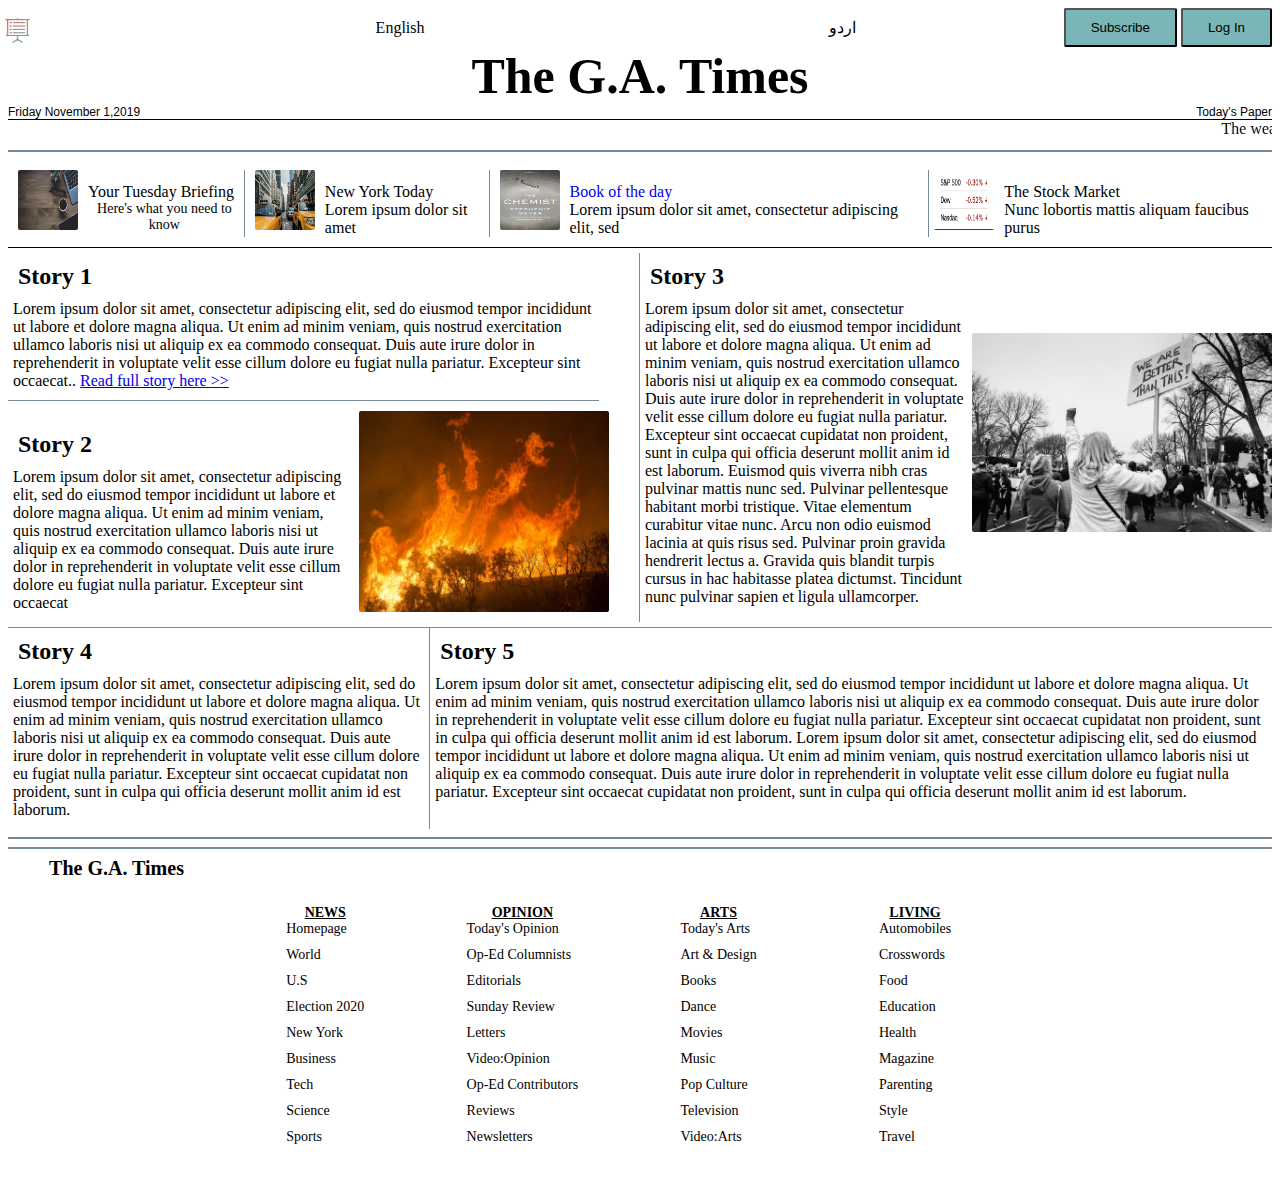
==== commit 9c59b691: "pic test" ====
--- a/index.html
+++ b/index.html
@@ -13,8 +13,10 @@
     <header>
         <div class="nav">
             <div class="languages">
-                <li>English</li>
-                <li>اردو</li>
+                <li class="iconLeft"><img src="projpic1/icon.png" height="25"
+                        width="25"></li>
+                <li class="testLeft">English</li>
+                <li class="testright">اردو</li>
             </div>
             <div class="buttons">
                 <button type="button1">Subscribe</button>
@@ -26,9 +28,10 @@
             <div class="theTitle">The G.A. Times</div>
         </div>
         <div class="date">
-            <div class="october">Monday October 28,2019</div>
+            <div class="october">Friday November 1,2019</div>
             <div class="today">Today's Paper</div>
         </div>
+        <marquee behavior="scroll" direction="left">The weather today is 55&#176F with a low of 39&#176F</marquee>
         <hr />
     </header>
 
@@ -36,7 +39,7 @@
         <div class="top">
             <div class="start">
                 <div class="pic1">
-                    <img src="/Users/hadeeqasaman/ga/project1/projpic1/briefing.png" height="60" width="60">
+                    <img src="projpic1/briefing.png" height="60" width="60">
                 </div>
                 <div class="briefing">
                     <div class="theBriefing">Your Tuesday Briefing</div>
@@ -45,7 +48,7 @@
             </div>
             <div class="middle">
                 <div class="pic2">
-                    <img src="/Users/hadeeqasaman/ga/project1/projpic1/pic2.jpg" height="60" width="60">
+                    <img src="projpic1/pic2.png" height="60" width="60">
                 </div>
                 <div class="Today">
                     <div class="nyToday">New York Today</div>
@@ -54,36 +57,19 @@
             </div>
             <div class="third">
                 <div class="pic3">
-                    <img src="/Users/hadeeqasaman/ga/project1/projpic1/thechemist.png" height="60" width="60">
+                    <img src="projpic1/thechemist.png" height="60" width="60">
                 </div>
                 <div class="description">
                     <a href="#" id=book>Book of the day</a>
-                    <div id="modal">
-                        <div id="text">
-                            <h2>Book of the day!</h2>
-                            <p>Mi quis hendrerit dolor magna eget est lorem ipsum dolor.
-                                Egestas fringilla phasellus faucibus scelerisque eleifend
-                                donec pretium vulputate sapien. Tortor id aliquet lectus proin.
-                                Sed pulvinar proin gravida hendrerit lectus. Nunc lobortis
-                                mattis aliquam faucibus purus in massa tempor. Amet porttitor
-                                eget dolor morbi non arcu. Fermentum et sollicitudin ac orci
-                                phasellus egestas tellus rutrum. Sed lectus vestibulum mattis
-                                ullamcorper velit sed ullamcorper morbi tincidunt.Morbi tincidunt
-                                ornare massa eget egestas purus viverra accumsan in. Lacus sed
-                                viverra tellus in hac habitasse platea dictumst. Turpis tincidunt
-                                id aliquet risus feugiat in ante metus.</p>
-                            <a id="close" href="#">Close</a>
-                        </div>
-                    </div>
                     <div class="about">Lorem ipsum dolor sit amet, consectetur adipiscing elit, sed</div>
                 </div>
             </div>
             <div class="end">
                 <div class="pic4">
-                    <img src="/Users/hadeeqasaman/ga/project1/projpic1/cloud-2013196_640.png" height="60" width="60">
+                    <img src="projpic1/stocksymbol.png" alt="stocks" height="60" width="60">
                 </div>
                 <div class="weather">
-                    <div class="todaysWeather">55 F</div>
+                    <div class="todaysWeather">The Stock Market</div>
                     <div class="stocks">Nunc lobortis mattis aliquam faucibus purus</div>
                 </div>
             </div>
@@ -116,7 +102,7 @@
                                     dolore eu fugiat nulla pariatur. Excepteur sint occaecat
                                 </p>
                             </div>
-                            <img class="picstory2" src="/Users/hadeeqasaman/ga/project1/projpic1/forest-fire.png">
+                            <img class="picstory2" src="projpic1/forest-fire.png">
                         </div>
                     </div>
 
@@ -140,7 +126,7 @@
                             </p>
                         </div>
                         <div class="picture-div">
-                            <img class="picture" src="/Users/hadeeqasaman/ga/project1/projpic1/protest.png">
+                            <img class="picture" src="projpic1/protest.png">
                         </div>
 
                     </div>
@@ -240,6 +226,23 @@
             </div>
         </footer>
     </main>
+    <div id="modal" class="modal close">
+            <div id="text">
+                <h2>Book of the day!</h2>
+                <p>Mi quis hendrerit dolor magna eget est lorem ipsum dolor.
+                    Egestas fringilla phasellus faucibus scelerisque eleifend
+                    donec pretium vulputate sapien. Tortor id aliquet lectus proin.
+                    Sed pulvinar proin gravida hendrerit lectus. Nunc lobortis
+                    mattis aliquam faucibus purus in massa tempor. Amet porttitor
+                    eget dolor morbi non arcu. Fermentum et sollicitudin ac orci
+                    phasellus egestas tellus rutrum. Sed lectus vestibulum mattis
+                    ullamcorper velit sed ullamcorper morbi tincidunt.Morbi tincidunt
+                    ornare massa eget egestas purus viverra accumsan in. Lacus sed
+                    viverra tellus in hac habitasse platea dictumst. Turpis tincidunt
+                    id aliquet risus feugiat in ante metus.</p>
+                <a id="close" href="#">Close</a>
+            </div>
+        </div>
     <script src="script.js"></script>
 </body>
 
--- a/proj1_styles.css
+++ b/proj1_styles.css
@@ -15,11 +15,19 @@
     justify-content: flex-end;
     width: 100%;
 }
+.icon img{
+    display: flex;
+    flex-direction: column;
+    margin: 0px;
+}
+.iconLeft {
+    position: absolute;
+    left: 5px;
+}
 .languages{
     display: flex;
     background-color: white;
     width: 70%;
-    justify-content: flex-end;
 
 }
 .nav li {
@@ -130,7 +138,7 @@
 #book {
     text-decoration: none;
 }
-#modal {
+.modal {
     background-color:rgba(0,0,0);
     background-color: rgba(0,0,0,0.4);
     position: fixed;
@@ -169,6 +177,9 @@
     text-align: center;
     
 }
+.close{
+    display: none;
+}
 .end{
     display: flex;
     background-color:white;
@@ -229,6 +240,7 @@
 }
 .content2:hover{
     background-color: lightgrey;
+    margin: auto;
     transition: .5s;
 }
 .content3 {
@@ -249,6 +261,7 @@
 .content3 :hover{
     background-color: lightgrey;
     transition: .5s;
+
 }
 .content4 {
     border-top: 1px solid lightslategray;
